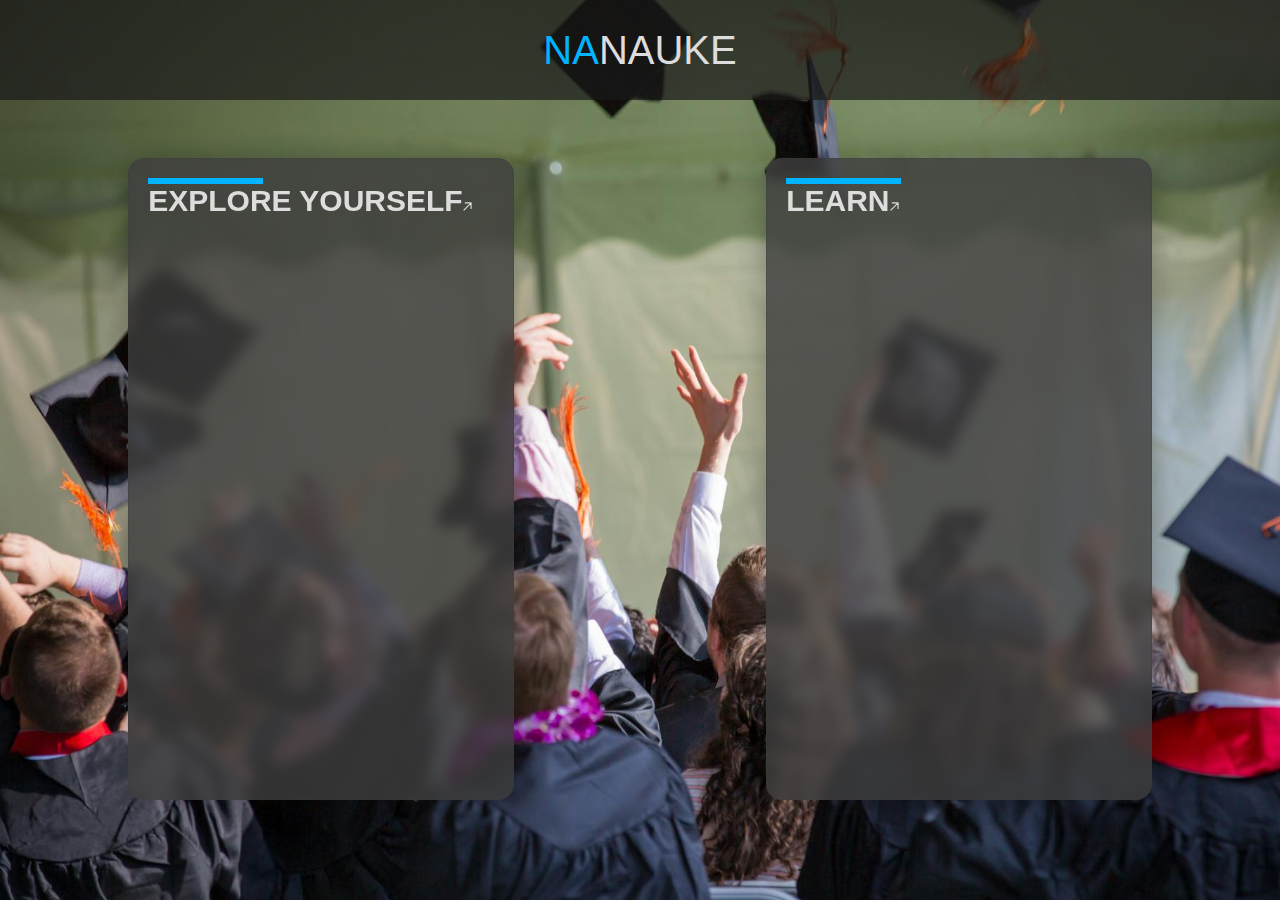
==== index.html @ 70fa7f44 "Update index.html" ====
<!DOCTYPE html>
<html lang="en">
<head>
    <meta charset="UTF-8">
    <meta name="viewport" content="width=device-width, initial-scale=1.0">
    <title>NaNauke</title>
    <link rel="stylesheet" href="style.css">
</head>
<body>
    <div class="top">
        <div class="title"><a class="title-first">NA</a>NAUKE</div>
    </div>
    <div class="content">
        <div class="left-card"  onclick="openPageO()"><div class="topic"></div><div class="card_content"><a class="left">Explore yourself</a><svg width="0.5625rem" viewBox="0 0 10 10" fill="none" xmlns="http://www.w3.org/2000/svg"><path d="M1 9L9 1M9 1H2.5M9 1V7.22222" stroke="currentColor" stroke-width="1.25" stroke-linecap="round" stroke-linejoin="round"></path></svg></div></div>
        <div class="right-card" onclick="openPageT()"><div class="topic"></div><div class="card_content">Learn<svg width="0.5625rem" viewBox="0 0 10 10" fill="none" xmlns="http://www.w3.org/2000/svg"><path d="M1 9L9 1M9 1H2.5M9 1V7.22222" stroke="currentColor" stroke-width="1.25" stroke-linecap="round" stroke-linejoin="round"></path></svg></div></div>
        <div class="socials"></div>
    </div>
    <script src="script.js"></script>
</body>
</html>
---- style.css ----
*{
    user-select: none;
}
body {
    margin: 0;
    font-family: "Century Gothic", CenturyGothic, Geneva, AppleGothic, sans-serif;
    animation: firstt 5s;
   /* background: #222; /* Nowy kolor tła */
    color: #ddd; /* Nowy kolor tekstu */
    overflow: hidden;
    background-image: url(pexels-emily-ranquist-493228-1205651.jpg);
    background-size: cover;
    scroll-behavior: smooth;
}
@keyframes firstt {
    0%{
        background: #000;
    }
    80%{
        background: #000;
    }
    100%{
        background-image: url(pexels-emily-ranquist-493228-1205651.jpg); 
    }
}
.top {
    width: 100%;
    height: 100px;
    background-color: rgba(26, 26, 26, 0.7);
    display: grid;
    place-items: center;
    animation: first 5s;
    font-size: 40px;
}
@keyframes first {
    0%{
        margin-top: calc(100vh);
        border-bottom: none;
        color: #000;
        background: #000;
    }
    10%{
        margin-top: calc(100vh/2 - 50px);
        font-size: 60px;
    }
    49%{
        color: #000;
    }
    50%{
        color: #fff;
    }
    80%{
        margin-top: calc(100vh/2 - 50px);
        border-bottom: none;
        font-size: 60px;
        color: #fff;
        background: #000;
    }
}
.title-first {
    color: rgb(0, 180, 255); /* Nowy kolor akcentu */
}
.content {
    width: 100%;
    height: calc(100vh - 100px);
    /*background-color: #333; /* Nowy kolor tła contentu */
    animation: show 5s;
}
@keyframes show {
    0%{
        margin-top: calc(-100vh);
        visibility: hidden;
    }
    81%{
        margin-top: calc(-100vh);
        visibility: hidden;
    }
    100%{
        margin-top: 0;
        visibility: visible;
    }
}
.left-card {
    float: left;
    margin-left: 10%;
    margin-top: 4.5%;
    width: 30%;
    height: 80%;
    background: rgba(61, 61, 61, 0.8); /* Nowy kolor tła */
    border-radius: 16px;
    box-shadow: 0 4px 30px rgba(0, 0, 0, 0.3); /* Nowy kolor cienia */
    backdrop-filter: blur(6.4px);
    -webkit-backdrop-filter: blur(6.4px);
    border: 1px solid rgba(61, 61, 61, 0.3); /* Nowy kolor obramowania */
    cursor: pointer;
    transition: 1s;
    font-weight: bold;
}
.left-card:hover{
    transition: 1s;
    transform: scale(1.05) rotate(5deg); /* Poprawka błędu w CSS */
}
.topic {
    margin: 5% auto -5% 5%;
    height: 1%;
    width: 30%;
    background-color: rgb(0, 180, 255); /* Nowy kolor kreski */
    transition: width 0.5s;
}
.left-card:hover .topic {
    width: 50%;
    background-color: #fff;
}
.card_content {
    margin-top: 5%;
    margin-left: 5%;
    font-size: 30px;
    text-transform: uppercase;
}
.right-card {
    float: right;
    margin-right: 10%;
    margin-top: 4.5%;
    width: 30%;
    height: 80%;
    background: rgba(61, 61, 61, 0.8); /* Nowy kolor tła */
    border-radius: 16px;
    box-shadow: 0 4px 30px rgba(0, 0, 0, 0.3); /* Nowy kolor cienia */
    backdrop-filter: blur(6.4px);
    -webkit-backdrop-filter: blur(6.4px);
    border: 1px solid rgba(61, 61, 61, 0.3); /* Nowy kolor obramowania */
    cursor: pointer;
    transition: 1s;
    font-weight: bold;
}
.right-card:hover{
    transition: 1s;
    transform: scale(1.05) rotate(5deg); /* Poprawka błędu w CSS */
}
.right-card:hover .topic{
    width: 50%;
    background-color: #fff;
}
@media screen and (max-width: 768px) {
    .top {
        height: 80px;
        background-color: rgba(26, 26, 26, 0.9);
        display: grid;
        place-items: center;
        font-size: 35px;
    }
    .content {
        height: calc(100vh - 80px);
    }
    .left-card, .right-card {
        width: 70%;
        height: 45%;
        margin: 4.5% 15% auto 15%;
        scale: 0.9;
    }
    .card_content{
        font-size: 35px;
    }
}
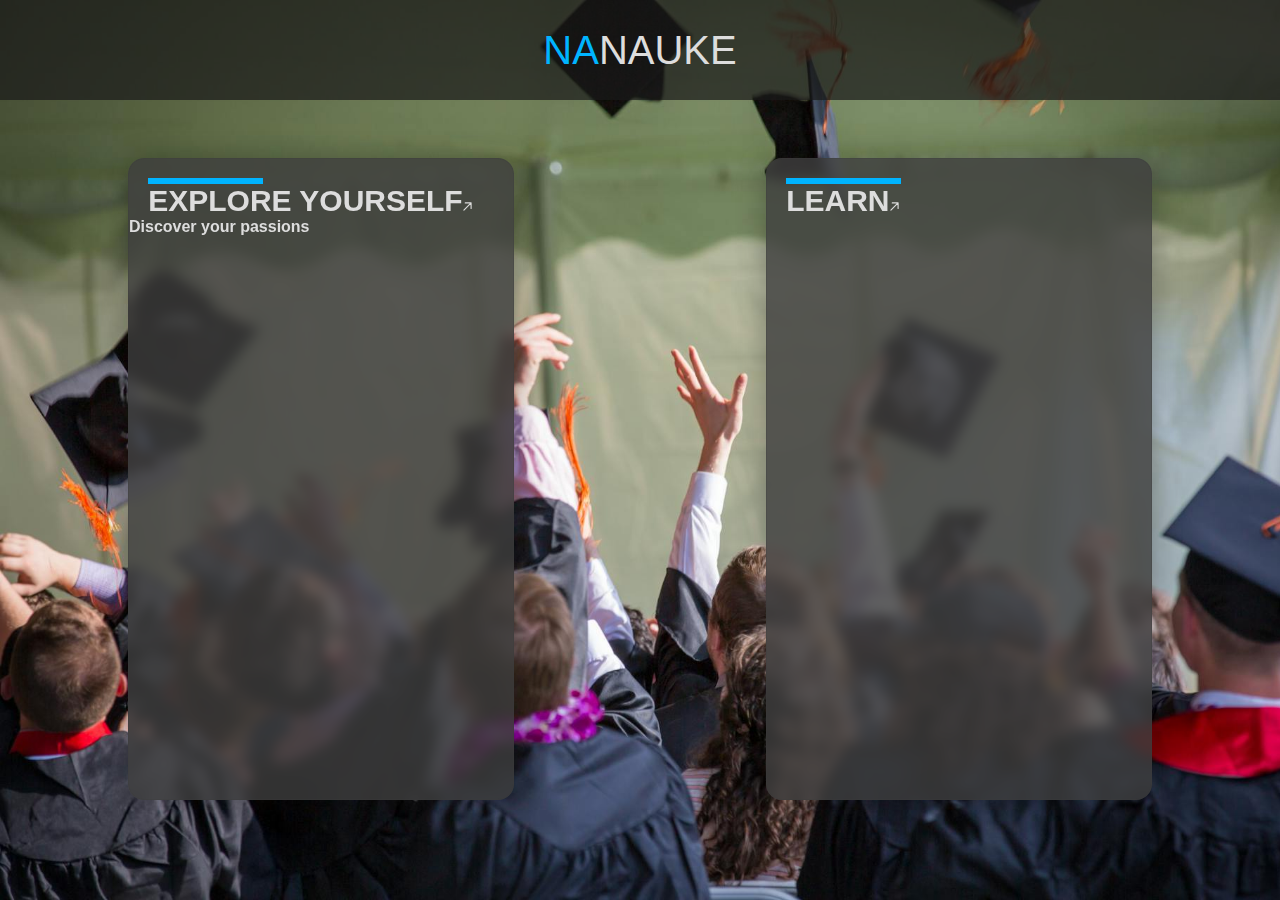
==== commit 874e773b: "Update index.html" ====
--- a/index.html
+++ b/index.html
@@ -11,7 +11,7 @@
         <div class="title"><a class="title-first">NA</a>NAUKE</div>
     </div>
     <div class="content">
-        <div class="left-card"  onclick="openPageO()"><div class="topic"></div><div class="card_content"><a class="left">Explore yourself</a><svg width="0.5625rem" viewBox="0 0 10 10" fill="none" xmlns="http://www.w3.org/2000/svg"><path d="M1 9L9 1M9 1H2.5M9 1V7.22222" stroke="currentColor" stroke-width="1.25" stroke-linecap="round" stroke-linejoin="round"></path></svg></div></div>
+        <div class="left-card"  onclick="openPageO()"><div class="topic"></div><div class="card_content"><a class="left">Explore yourself</a><svg width="0.5625rem" viewBox="0 0 10 10" fill="none" xmlns="http://www.w3.org/2000/svg"><path d="M1 9L9 1M9 1H2.5M9 1V7.22222" stroke="currentColor" stroke-width="1.25" stroke-linecap="round" stroke-linejoin="round"></path></svg></div>Discover your passions</div>
         <div class="right-card" onclick="openPageT()"><div class="topic"></div><div class="card_content">Learn<svg width="0.5625rem" viewBox="0 0 10 10" fill="none" xmlns="http://www.w3.org/2000/svg"><path d="M1 9L9 1M9 1H2.5M9 1V7.22222" stroke="currentColor" stroke-width="1.25" stroke-linecap="round" stroke-linejoin="round"></path></svg></div></div>
         <div class="socials"></div>
     </div>
--- a/style.css
+++ b/style.css
@@ -5,8 +5,7 @@
     margin: 0;
     font-family: "Century Gothic", CenturyGothic, Geneva, AppleGothic, sans-serif;
     animation: firstt 5s;
-   /* background: #222; /* Nowy kolor tła */
-    color: #ddd; /* Nowy kolor tekstu */
+    color: #ddd;
     overflow: hidden;
     background-image: url(pexels-emily-ranquist-493228-1205651.jpg);
     background-size: cover;
@@ -58,12 +57,11 @@
     }
 }
 .title-first {
-    color: rgb(0, 180, 255); /* Nowy kolor akcentu */
+    color: rgb(0, 180, 255);
 }
 .content {
     width: 100%;
     height: calc(100vh - 100px);
-    /*background-color: #333; /* Nowy kolor tła contentu */
     animation: show 5s;
 }
 @keyframes show {
@@ -86,25 +84,25 @@
     margin-top: 4.5%;
     width: 30%;
     height: 80%;
-    background: rgba(61, 61, 61, 0.8); /* Nowy kolor tła */
+    background: rgba(61, 61, 61, 0.8);
     border-radius: 16px;
-    box-shadow: 0 4px 30px rgba(0, 0, 0, 0.3); /* Nowy kolor cienia */
+    box-shadow: 0 4px 30px rgba(0, 0, 0, 0.3); 
     backdrop-filter: blur(6.4px);
     -webkit-backdrop-filter: blur(6.4px);
-    border: 1px solid rgba(61, 61, 61, 0.3); /* Nowy kolor obramowania */
+    border: 1px solid rgba(61, 61, 61, 0.3); 
     cursor: pointer;
     transition: 1s;
     font-weight: bold;
 }
 .left-card:hover{
     transition: 1s;
-    transform: scale(1.05) rotate(5deg); /* Poprawka błędu w CSS */
+    transform: scale(1.05) rotate(5deg); 
 }
 .topic {
     margin: 5% auto -5% 5%;
     height: 1%;
     width: 30%;
-    background-color: rgb(0, 180, 255); /* Nowy kolor kreski */
+    background-color: rgb(0, 180, 255); 
     transition: width 0.5s;
 }
 .left-card:hover .topic {
@@ -123,25 +121,28 @@
     margin-top: 4.5%;
     width: 30%;
     height: 80%;
-    background: rgba(61, 61, 61, 0.8); /* Nowy kolor tła */
+    background: rgba(61, 61, 61, 0.8); 
     border-radius: 16px;
-    box-shadow: 0 4px 30px rgba(0, 0, 0, 0.3); /* Nowy kolor cienia */
+    box-shadow: 0 4px 30px rgba(0, 0, 0, 0.3); 
     backdrop-filter: blur(6.4px);
     -webkit-backdrop-filter: blur(6.4px);
-    border: 1px solid rgba(61, 61, 61, 0.3); /* Nowy kolor obramowania */
+    border: 1px solid rgba(61, 61, 61, 0.3); 
     cursor: pointer;
     transition: 1s;
     font-weight: bold;
 }
 .right-card:hover{
     transition: 1s;
-    transform: scale(1.05) rotate(5deg); /* Poprawka błędu w CSS */
+    transform: scale(1.05) rotate(5deg); 
 }
 .right-card:hover .topic{
     width: 50%;
     background-color: #fff;
 }
-@media screen and (max-width: 768px) {
+@media screen and (max-width: 768px) {
+   body{
+      overflow: visible;
+   }
     .top {
         height: 80px;
         background-color: rgba(26, 26, 26, 0.9);
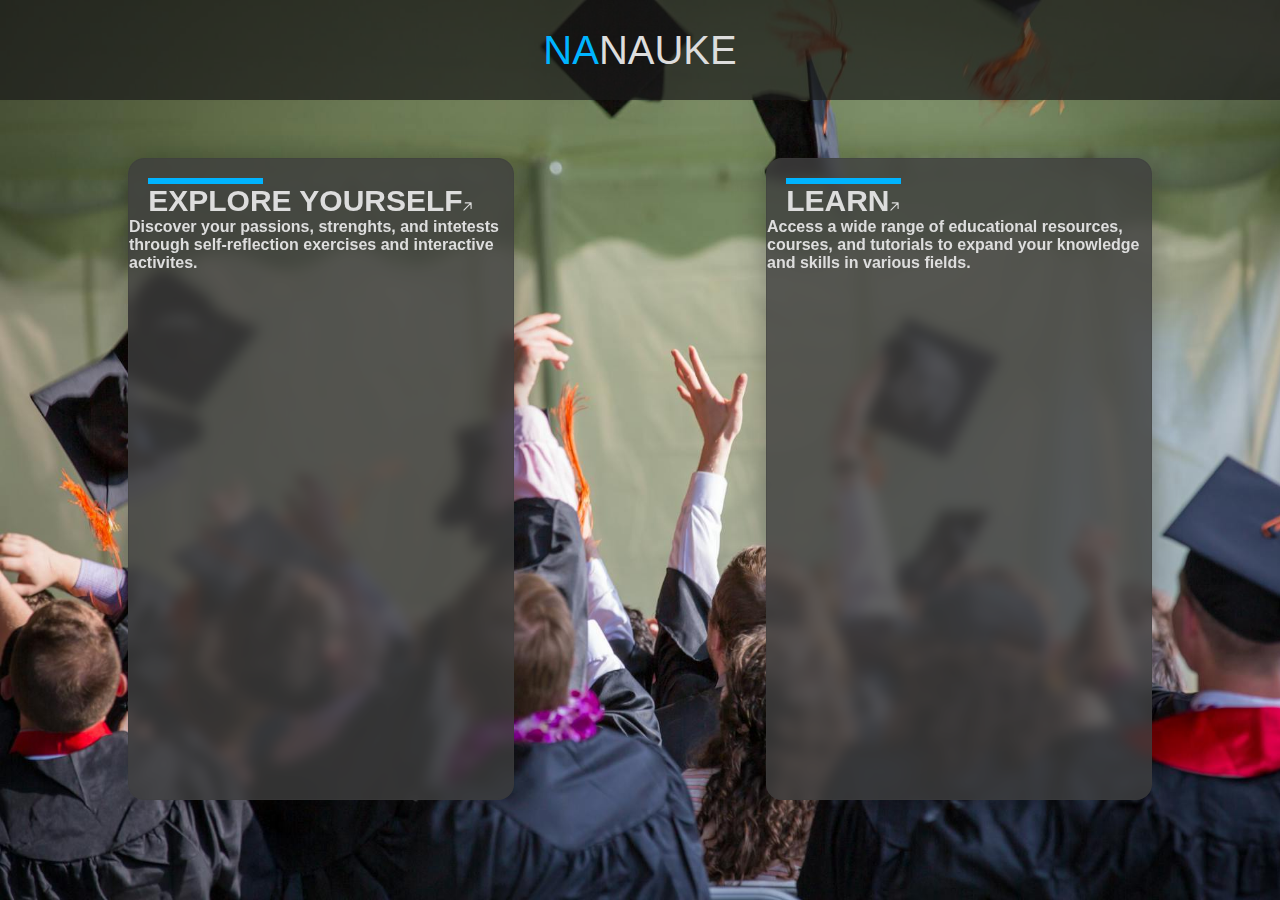
==== commit 40575a76: "Update index.html" ====
--- a/index.html
+++ b/index.html
@@ -11,8 +11,8 @@
         <div class="title"><a class="title-first">NA</a>NAUKE</div>
     </div>
     <div class="content">
-        <div class="left-card"  onclick="openPageO()"><div class="topic"></div><div class="card_content"><a class="left">Explore yourself</a><svg width="0.5625rem" viewBox="0 0 10 10" fill="none" xmlns="http://www.w3.org/2000/svg"><path d="M1 9L9 1M9 1H2.5M9 1V7.22222" stroke="currentColor" stroke-width="1.25" stroke-linecap="round" stroke-linejoin="round"></path></svg></div>Discover your passions</div>
-        <div class="right-card" onclick="openPageT()"><div class="topic"></div><div class="card_content">Learn<svg width="0.5625rem" viewBox="0 0 10 10" fill="none" xmlns="http://www.w3.org/2000/svg"><path d="M1 9L9 1M9 1H2.5M9 1V7.22222" stroke="currentColor" stroke-width="1.25" stroke-linecap="round" stroke-linejoin="round"></path></svg></div></div>
+        <div class="left-card"  onclick="openPageO()"><div class="topic"></div><div class="card_content"><a class="left">Explore yourself</a><svg width="0.5625rem" viewBox="0 0 10 10" fill="none" xmlns="http://www.w3.org/2000/svg"><path d="M1 9L9 1M9 1H2.5M9 1V7.22222" stroke="currentColor" stroke-width="1.25" stroke-linecap="round" stroke-linejoin="round"></path></svg></div>Discover your passions, strenghts, and intetests through self-reflection exercises and interactive activites.</div>
+        <div class="right-card" onclick="openPageT()"><div class="topic"></div><div class="card_content">Learn<svg width="0.5625rem" viewBox="0 0 10 10" fill="none" xmlns="http://www.w3.org/2000/svg"><path d="M1 9L9 1M9 1H2.5M9 1V7.22222" stroke="currentColor" stroke-width="1.25" stroke-linecap="round" stroke-linejoin="round"></path></svg></div>Access a wide range of educational resources, courses, and tutorials to expand your knowledge and skills in various fields.</div>
         <div class="socials"></div>
     </div>
     <script src="script.js"></script>
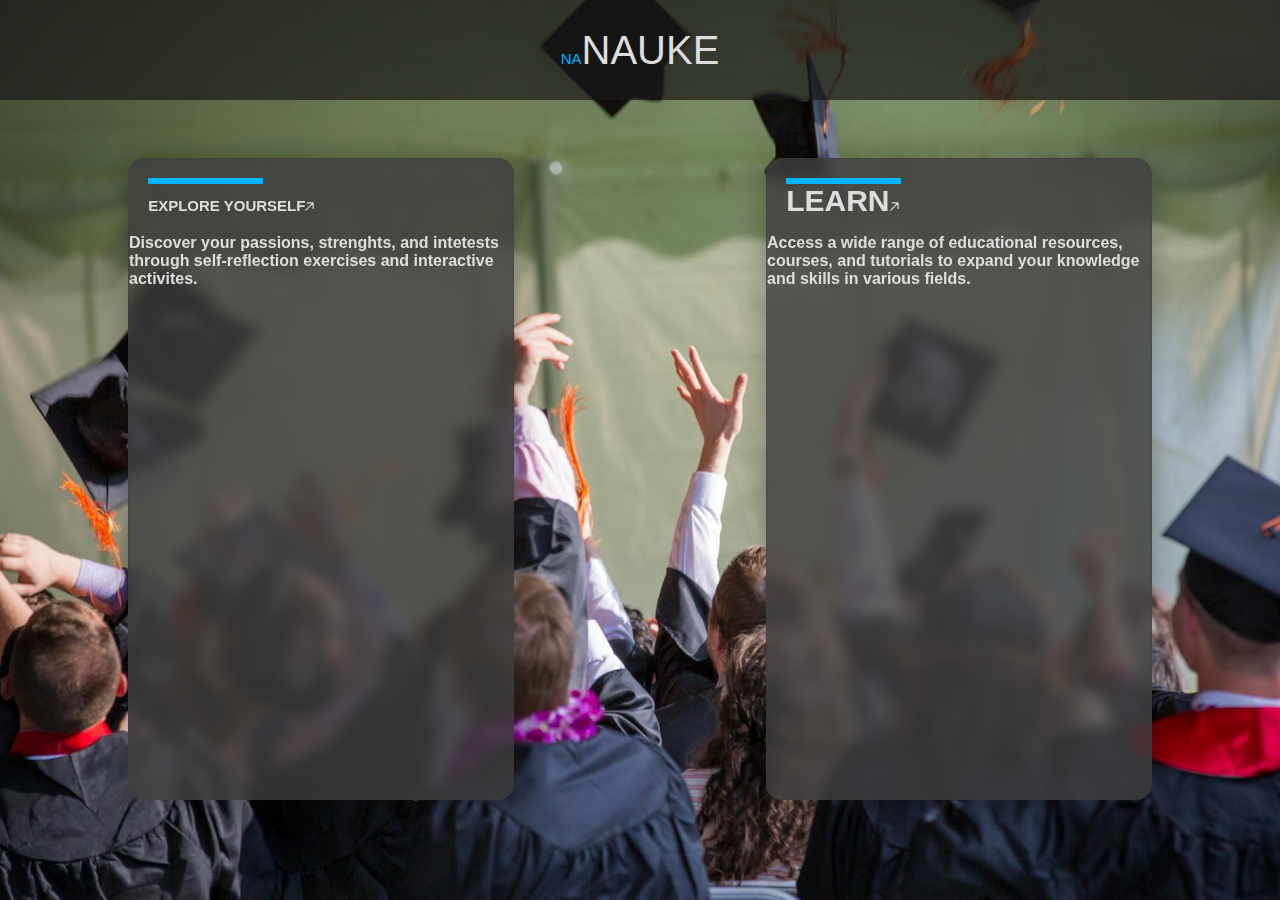
==== commit 8af2d538: "Update index.html" ====
--- a/index.html
+++ b/index.html
@@ -11,8 +11,8 @@
         <div class="title"><a class="title-first">NA</a>NAUKE</div>
     </div>
     <div class="content">
-        <div class="left-card"  onclick="openPageO()"><div class="topic"></div><div class="card_content"><a class="left">Explore yourself</a><svg width="0.5625rem" viewBox="0 0 10 10" fill="none" xmlns="http://www.w3.org/2000/svg"><path d="M1 9L9 1M9 1H2.5M9 1V7.22222" stroke="currentColor" stroke-width="1.25" stroke-linecap="round" stroke-linejoin="round"></path></svg></div>Discover your passions, strenghts, and intetests through self-reflection exercises and interactive activites.</div>
-        <div class="right-card" onclick="openPageT()"><div class="topic"></div><div class="card_content">Learn<svg width="0.5625rem" viewBox="0 0 10 10" fill="none" xmlns="http://www.w3.org/2000/svg"><path d="M1 9L9 1M9 1H2.5M9 1V7.22222" stroke="currentColor" stroke-width="1.25" stroke-linecap="round" stroke-linejoin="round"></path></svg></div>Access a wide range of educational resources, courses, and tutorials to expand your knowledge and skills in various fields.</div>
+        <div class="left-card"  onclick="openPageO()"><div class="topic"></div><div class="card_content"><a class="left">Explore yourself</a><svg width="0.5625rem" viewBox="0 0 10 10" fill="none" xmlns="http://www.w3.org/2000/svg"><path d="M1 9L9 1M9 1H2.5M9 1V7.22222" stroke="currentColor" stroke-width="1.25" stroke-linecap="round" stroke-linejoin="round"></path></svg></div><p>Discover your passions, strenghts, and intetests through self-reflection exercises and interactive activites.</p></div>
+        <div class="right-card" onclick="openPageT()"><div class="topic"></div><div class="card_content">Learn<svg width="0.5625rem" viewBox="0 0 10 10" fill="none" xmlns="http://www.w3.org/2000/svg"><path d="M1 9L9 1M9 1H2.5M9 1V7.22222" stroke="currentColor" stroke-width="1.25" stroke-linecap="round" stroke-linejoin="round"></path></svg></div><p>Access a wide range of educational resources, courses, and tutorials to expand your knowledge and skills in various fields.</p></div>
         <div class="socials"></div>
     </div>
     <script src="script.js"></script>
--- a/style.css
+++ b/style.css
@@ -10,6 +10,9 @@
     background-image: url(pexels-emily-ranquist-493228-1205651.jpg);
     background-size: cover;
     scroll-behavior: smooth;
+}
+a{
+    font-size: 15px;
 }
 @keyframes firstt {
     0%{
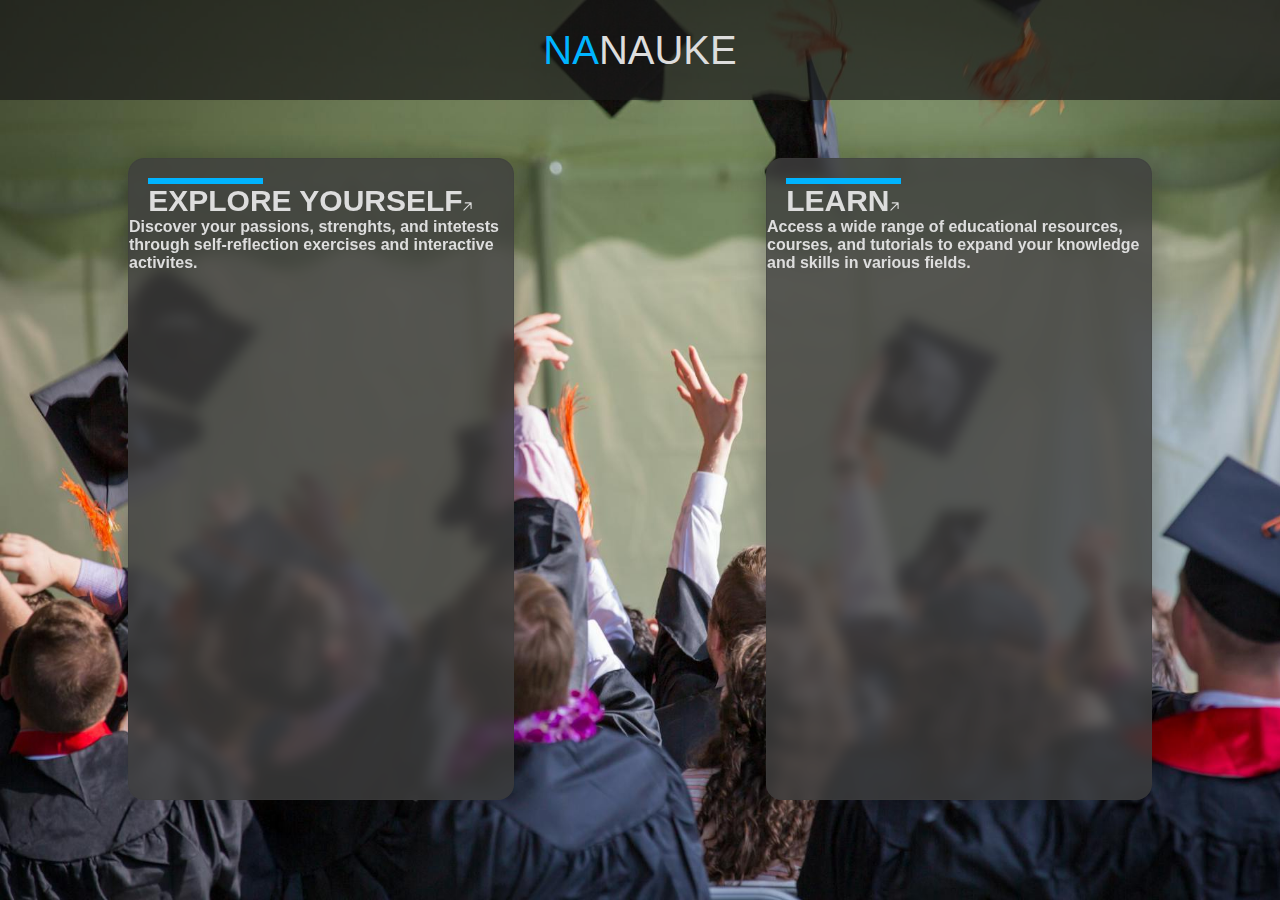
==== commit ce39f670: "Update index.html" ====
--- a/index.html
+++ b/index.html
@@ -11,8 +11,8 @@
         <div class="title"><a class="title-first">NA</a>NAUKE</div>
     </div>
     <div class="content">
-        <div class="left-card"  onclick="openPageO()"><div class="topic"></div><div class="card_content"><a class="left">Explore yourself</a><svg width="0.5625rem" viewBox="0 0 10 10" fill="none" xmlns="http://www.w3.org/2000/svg"><path d="M1 9L9 1M9 1H2.5M9 1V7.22222" stroke="currentColor" stroke-width="1.25" stroke-linecap="round" stroke-linejoin="round"></path></svg></div><p>Discover your passions, strenghts, and intetests through self-reflection exercises and interactive activites.</p></div>
-        <div class="right-card" onclick="openPageT()"><div class="topic"></div><div class="card_content">Learn<svg width="0.5625rem" viewBox="0 0 10 10" fill="none" xmlns="http://www.w3.org/2000/svg"><path d="M1 9L9 1M9 1H2.5M9 1V7.22222" stroke="currentColor" stroke-width="1.25" stroke-linecap="round" stroke-linejoin="round"></path></svg></div><p>Access a wide range of educational resources, courses, and tutorials to expand your knowledge and skills in various fields.</p></div>
+        <div class="left-card"  onclick="openPageO()"><div class="topic"></div><div class="card_content"><a class="left">Explore yourself</a><svg width="0.5625rem" viewBox="0 0 10 10" fill="none" xmlns="http://www.w3.org/2000/svg"><path d="M1 9L9 1M9 1H2.5M9 1V7.22222" stroke="currentColor" stroke-width="1.25" stroke-linecap="round" stroke-linejoin="round"></path></svg></div>Discover your passions, strenghts, and intetests through self-reflection exercises and interactive activites.</div>
+        <div class="right-card" onclick="openPageT()"><div class="topic"></div><div class="card_content">Learn<svg width="0.5625rem" viewBox="0 0 10 10" fill="none" xmlns="http://www.w3.org/2000/svg"><path d="M1 9L9 1M9 1H2.5M9 1V7.22222" stroke="currentColor" stroke-width="1.25" stroke-linecap="round" stroke-linejoin="round"></path></svg></div>Access a wide range of educational resources, courses, and tutorials to expand your knowledge and skills in various fields.</div>
         <div class="socials"></div>
     </div>
     <script src="script.js"></script>
--- a/style.css
+++ b/style.css
@@ -11,7 +11,7 @@
     background-size: cover;
     scroll-behavior: smooth;
 }
-a{
+p{
     font-size: 15px;
 }
 @keyframes firstt {
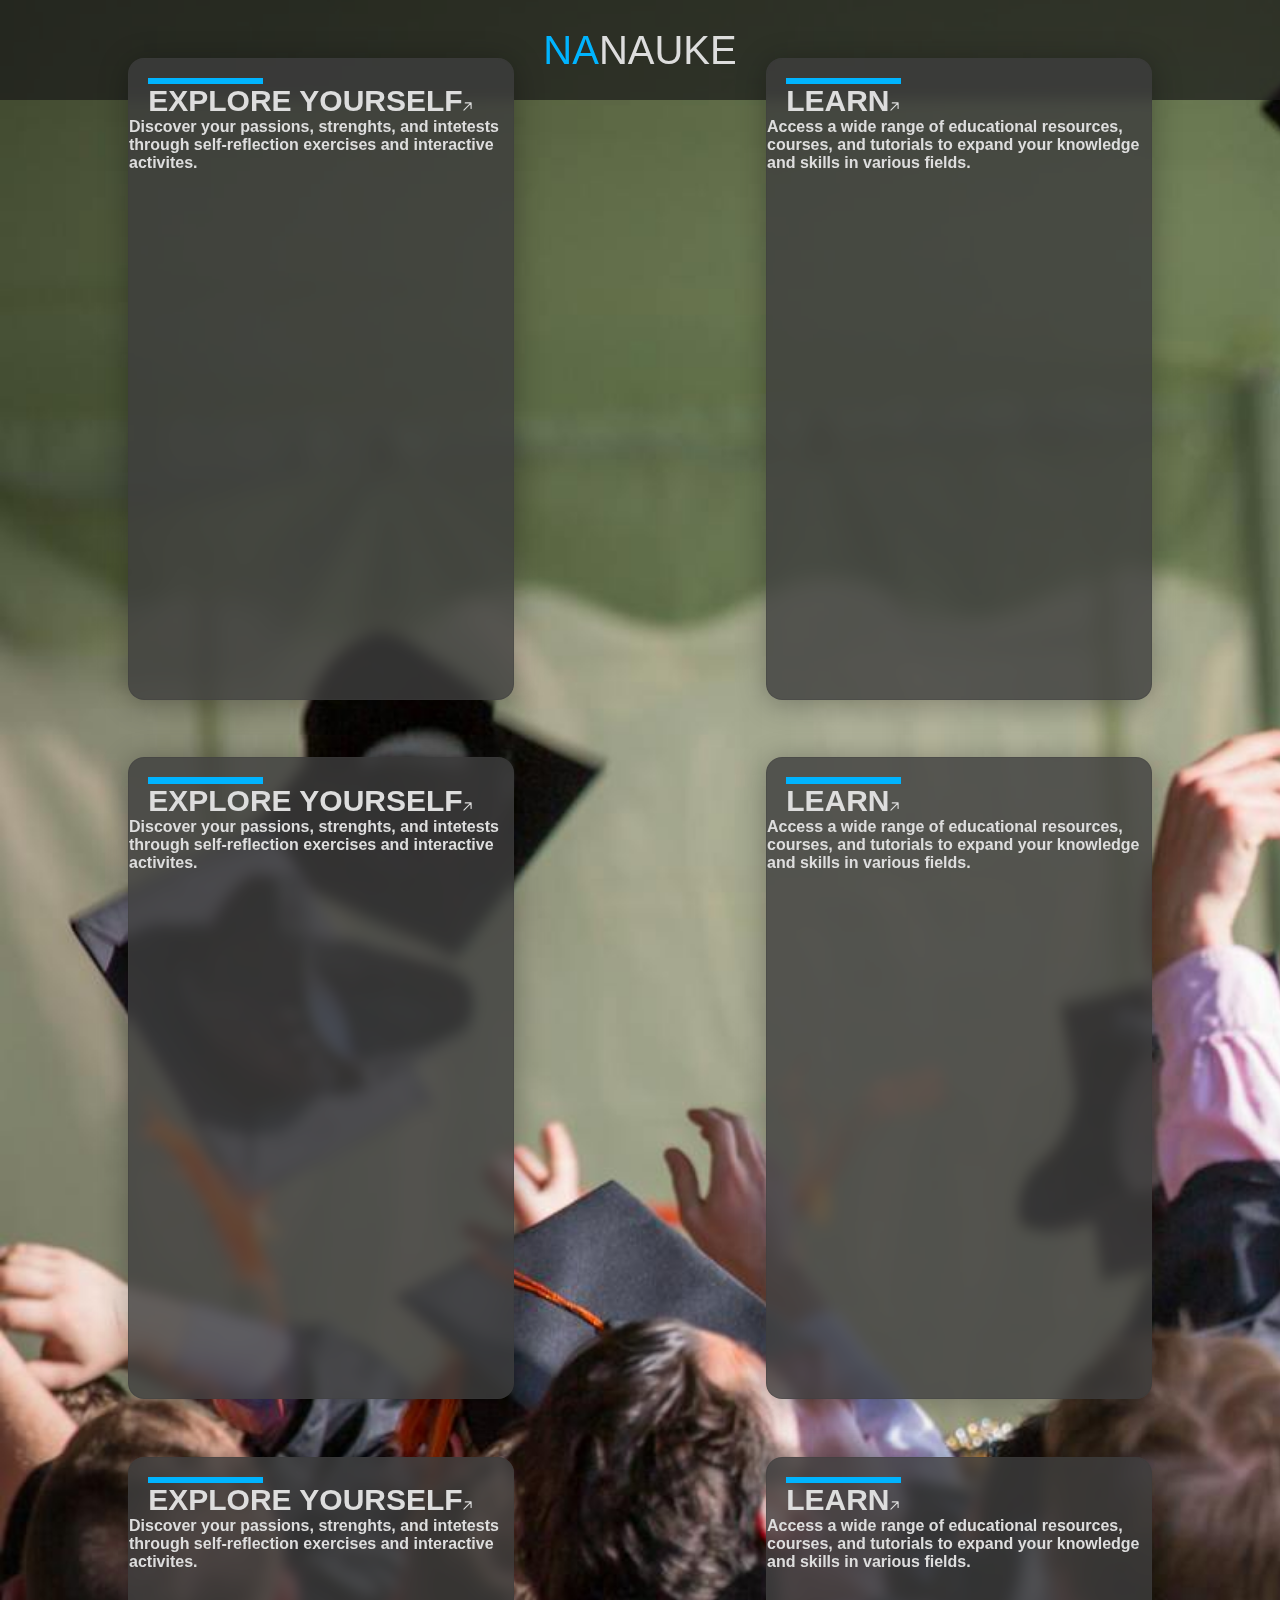
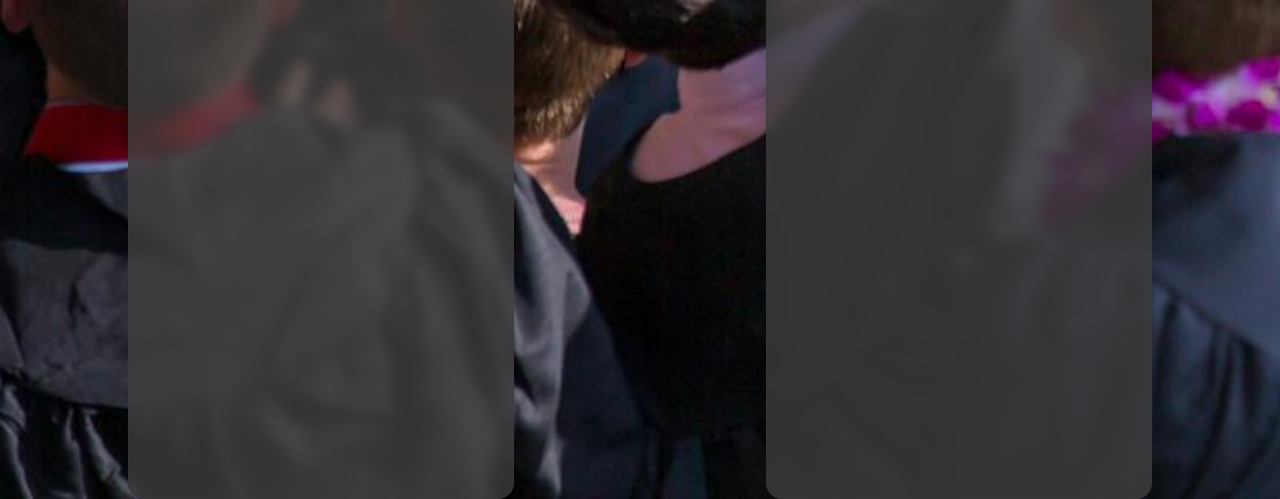
==== commit 4ed93f62: "Update index.html" ====
--- a/index.html
+++ b/index.html
@@ -13,6 +13,10 @@
     <div class="content">
         <div class="left-card"  onclick="openPageO()"><div class="topic"></div><div class="card_content"><a class="left">Explore yourself</a><svg width="0.5625rem" viewBox="0 0 10 10" fill="none" xmlns="http://www.w3.org/2000/svg"><path d="M1 9L9 1M9 1H2.5M9 1V7.22222" stroke="currentColor" stroke-width="1.25" stroke-linecap="round" stroke-linejoin="round"></path></svg></div>Discover your passions, strenghts, and intetests through self-reflection exercises and interactive activites.</div>
         <div class="right-card" onclick="openPageT()"><div class="topic"></div><div class="card_content">Learn<svg width="0.5625rem" viewBox="0 0 10 10" fill="none" xmlns="http://www.w3.org/2000/svg"><path d="M1 9L9 1M9 1H2.5M9 1V7.22222" stroke="currentColor" stroke-width="1.25" stroke-linecap="round" stroke-linejoin="round"></path></svg></div>Access a wide range of educational resources, courses, and tutorials to expand your knowledge and skills in various fields.</div>
+        <div class="left-card"  onclick="openPageO()"><div class="topic"></div><div class="card_content"><a class="left">Explore yourself</a><svg width="0.5625rem" viewBox="0 0 10 10" fill="none" xmlns="http://www.w3.org/2000/svg"><path d="M1 9L9 1M9 1H2.5M9 1V7.22222" stroke="currentColor" stroke-width="1.25" stroke-linecap="round" stroke-linejoin="round"></path></svg></div>Discover your passions, strenghts, and intetests through self-reflection exercises and interactive activites.</div>
+        <div class="right-card" onclick="openPageT()"><div class="topic"></div><div class="card_content">Learn<svg width="0.5625rem" viewBox="0 0 10 10" fill="none" xmlns="http://www.w3.org/2000/svg"><path d="M1 9L9 1M9 1H2.5M9 1V7.22222" stroke="currentColor" stroke-width="1.25" stroke-linecap="round" stroke-linejoin="round"></path></svg></div>Access a wide range of educational resources, courses, and tutorials to expand your knowledge and skills in various fields.</div>
+        <div class="left-card"  onclick="openPageO()"><div class="topic"></div><div class="card_content"><a class="left">Explore yourself</a><svg width="0.5625rem" viewBox="0 0 10 10" fill="none" xmlns="http://www.w3.org/2000/svg"><path d="M1 9L9 1M9 1H2.5M9 1V7.22222" stroke="currentColor" stroke-width="1.25" stroke-linecap="round" stroke-linejoin="round"></path></svg></div>Discover your passions, strenghts, and intetests through self-reflection exercises and interactive activites.</div>
+        <div class="right-card" onclick="openPageT()"><div class="topic"></div><div class="card_content">Learn<svg width="0.5625rem" viewBox="0 0 10 10" fill="none" xmlns="http://www.w3.org/2000/svg"><path d="M1 9L9 1M9 1H2.5M9 1V7.22222" stroke="currentColor" stroke-width="1.25" stroke-linecap="round" stroke-linejoin="round"></path></svg></div>Access a wide range of educational resources, courses, and tutorials to expand your knowledge and skills in various fields.</div>
         <div class="socials"></div>
     </div>
     <script src="script.js"></script>
--- a/style.css
+++ b/style.css
@@ -5,14 +5,12 @@
     margin: 0;
     font-family: "Century Gothic", CenturyGothic, Geneva, AppleGothic, sans-serif;
     animation: firstt 5s;
-    color: #ddd;
+    color: #ddd;
+    background-color: black;
     overflow: hidden;
     background-image: url(pexels-emily-ranquist-493228-1205651.jpg);
     background-size: cover;
     scroll-behavior: smooth;
-}
-p{
-    font-size: 15px;
 }
 @keyframes firstt {
     0%{
@@ -32,7 +30,8 @@
     display: grid;
     place-items: center;
     animation: first 5s;
-    font-size: 40px;
+    font-size: 40px;
+    position: fixed;
 }
 @keyframes first {
     0%{
@@ -142,9 +141,9 @@
     width: 50%;
     background-color: #fff;
 }
-@media screen and (max-width: 768px) {
-   body{
-      overflow: visible;
+@media screen and (max-width: 768px) {
+   body{
+      overflow: visible;
    }
     .top {
         height: 80px;
@@ -152,6 +151,7 @@
         display: grid;
         place-items: center;
         font-size: 35px;
+        font-weight: bold;
     }
     .content {
         height: calc(100vh - 80px);
@@ -165,4 +165,4 @@
     .card_content{
         font-size: 35px;
     }
-}+}
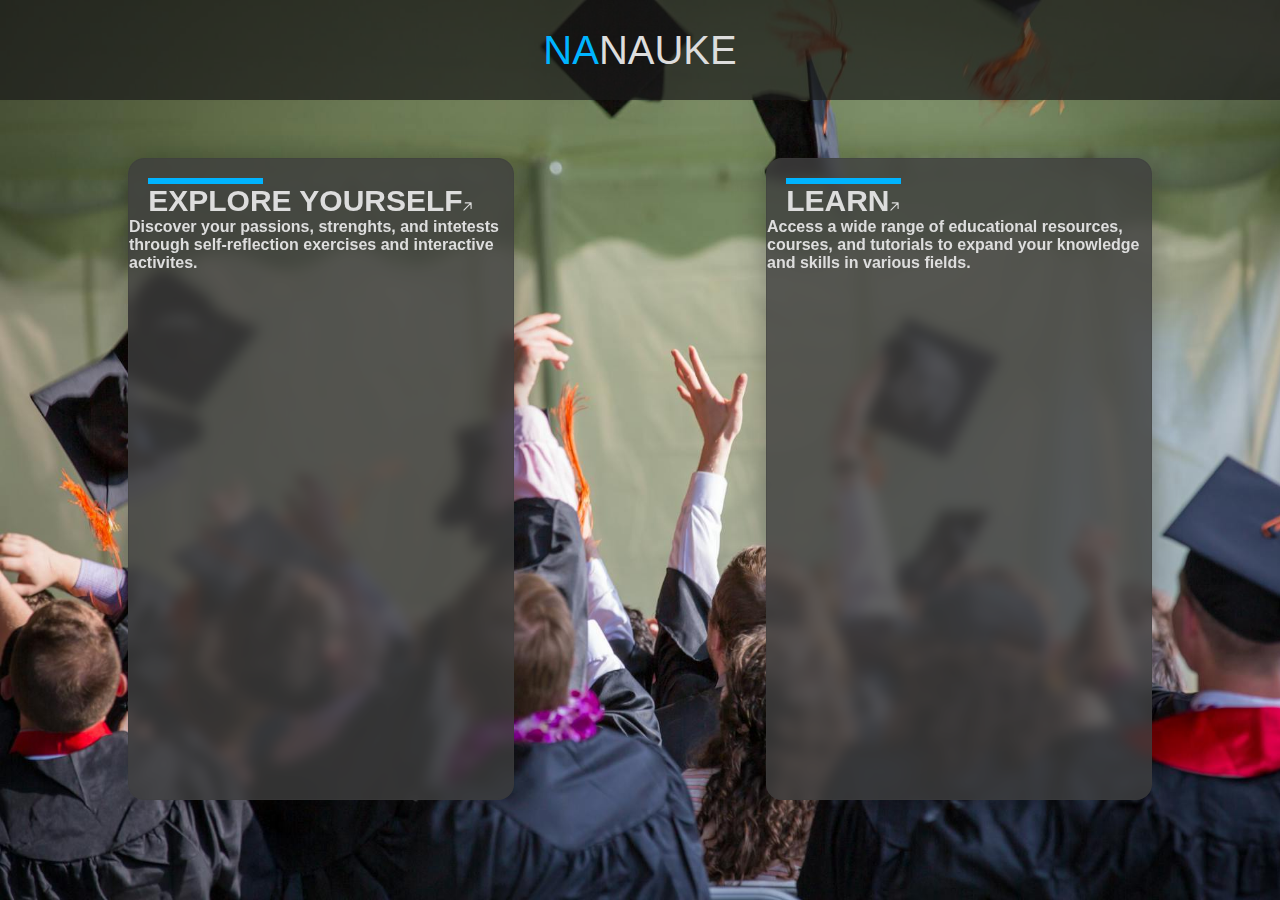
==== commit df3c4b3a: "Update index.html" ====
--- a/index.html
+++ b/index.html
@@ -12,10 +12,6 @@
     </div>
     <div class="content">
         <div class="left-card"  onclick="openPageO()"><div class="topic"></div><div class="card_content"><a class="left">Explore yourself</a><svg width="0.5625rem" viewBox="0 0 10 10" fill="none" xmlns="http://www.w3.org/2000/svg"><path d="M1 9L9 1M9 1H2.5M9 1V7.22222" stroke="currentColor" stroke-width="1.25" stroke-linecap="round" stroke-linejoin="round"></path></svg></div>Discover your passions, strenghts, and intetests through self-reflection exercises and interactive activites.</div>
-        <div class="right-card" onclick="openPageT()"><div class="topic"></div><div class="card_content">Learn<svg width="0.5625rem" viewBox="0 0 10 10" fill="none" xmlns="http://www.w3.org/2000/svg"><path d="M1 9L9 1M9 1H2.5M9 1V7.22222" stroke="currentColor" stroke-width="1.25" stroke-linecap="round" stroke-linejoin="round"></path></svg></div>Access a wide range of educational resources, courses, and tutorials to expand your knowledge and skills in various fields.</div>
-        <div class="left-card"  onclick="openPageO()"><div class="topic"></div><div class="card_content"><a class="left">Explore yourself</a><svg width="0.5625rem" viewBox="0 0 10 10" fill="none" xmlns="http://www.w3.org/2000/svg"><path d="M1 9L9 1M9 1H2.5M9 1V7.22222" stroke="currentColor" stroke-width="1.25" stroke-linecap="round" stroke-linejoin="round"></path></svg></div>Discover your passions, strenghts, and intetests through self-reflection exercises and interactive activites.</div>
-        <div class="right-card" onclick="openPageT()"><div class="topic"></div><div class="card_content">Learn<svg width="0.5625rem" viewBox="0 0 10 10" fill="none" xmlns="http://www.w3.org/2000/svg"><path d="M1 9L9 1M9 1H2.5M9 1V7.22222" stroke="currentColor" stroke-width="1.25" stroke-linecap="round" stroke-linejoin="round"></path></svg></div>Access a wide range of educational resources, courses, and tutorials to expand your knowledge and skills in various fields.</div>
-        <div class="left-card"  onclick="openPageO()"><div class="topic"></div><div class="card_content"><a class="left">Explore yourself</a><svg width="0.5625rem" viewBox="0 0 10 10" fill="none" xmlns="http://www.w3.org/2000/svg"><path d="M1 9L9 1M9 1H2.5M9 1V7.22222" stroke="currentColor" stroke-width="1.25" stroke-linecap="round" stroke-linejoin="round"></path></svg></div>Discover your passions, strenghts, and intetests through self-reflection exercises and interactive activites.</div>
         <div class="right-card" onclick="openPageT()"><div class="topic"></div><div class="card_content">Learn<svg width="0.5625rem" viewBox="0 0 10 10" fill="none" xmlns="http://www.w3.org/2000/svg"><path d="M1 9L9 1M9 1H2.5M9 1V7.22222" stroke="currentColor" stroke-width="1.25" stroke-linecap="round" stroke-linejoin="round"></path></svg></div>Access a wide range of educational resources, courses, and tutorials to expand your knowledge and skills in various fields.</div>
         <div class="socials"></div>
     </div>
--- a/style.css
+++ b/style.css
@@ -30,8 +30,7 @@
     display: grid;
     place-items: center;
     animation: first 5s;
-    font-size: 40px;
-    position: fixed;
+    font-size: 40px;
 }
 @keyframes first {
     0%{
